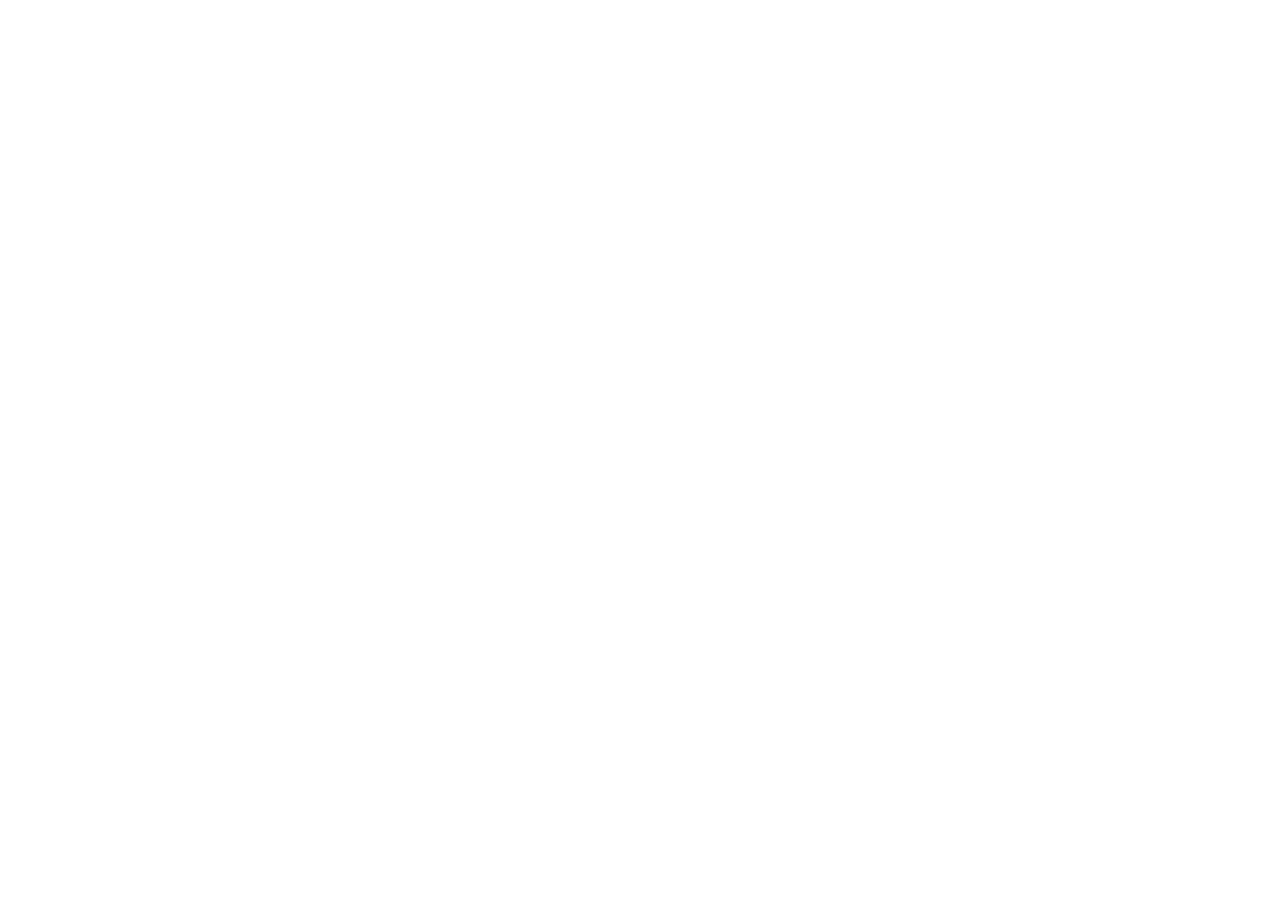
==== index.html @ 198c9b23 "first commit" ====
<!doctype html>
<html lang="en">
  <head>
    <title>&lt;model-viewer&gt; template</title>
    <meta charset="utf-8">
    <meta name="description" content="&lt;model-viewer&gt; template">
    <meta name="viewport" content="width=device-width, initial-scale=1">
    <link type="text/css" href="./styles.css" rel="stylesheet"/>
    <!-- OPTIONAL: The :focus-visible polyfill removes the focus ring for some input types -->
    <script src="https://unpkg.com/focus-visible@5.0.2/dist/focus-visible.js" defer></script>
  </head>
  <body>
    <!-- <model-viewer> HTML element -->
    <model-viewer src="pizza.glb" camera-controls ar-modes="scene-viewer webxr quick-look" environment-image="feature_-_Main_hall_1.jpg" skybox-image="feature_-_Main_hall_1.jpg" camera-orbit="832.8deg 57.06deg 66.78m" poster="poster.png" auto-rotate ios-src="Pizza.usdz" xr-environment>
      <button class="Hotspot" slot="hotspot-1" data-position="-8.975514117205137m 1.0799703343210345m -24.684470154645716m" data-normal="-0.2186190192712302m 0.5724690673537959m -0.7902435645647236m" data-visibility-attribute="visible">
          <div class="HotspotAnnotation">Atrás al Menú</div>
      </button>
      <div class="progress-bar hide" slot="progress-bar">
          <div class="update-bar"></div>
      </div>
      <button slot="ar-button" id="ar-button">
          View in your space
      </button>
      <div id="ar-prompt">
          <img src="ar_hand_prompt.png">
      </div>
    </model-viewer>  
    <script src="script.js"></script>
    <!-- Loads <model-viewer> for browsers: -->
    <script type="module" src="https://unpkg.com/@google/model-viewer/dist/model-viewer.min.js"></script>
  </body>
</html>
---- styles.css ----
:not(:defined) > * {
  display: none;
}

body {
  margin: 0;
  padding: 0;
  width: 100vw;
  height: 100vh;
}

model-viewer {
  width: 100%;
  height: 90%;
  background-color: #ffffff;
}

.Hotspot {
  background: #fff;
  border-radius: 32px;
  border: 0;
  box-shadow: 0 2px 4px rgba(0, 0, 0, 0.25);
  box-sizing: border-box;
  cursor: pointer;
  height: 24px;
  padding: 8px;
  position: relative;
  transition: opacity 0.3s;
  width: 24px;
}

.Hotspot:not([data-visible]) {
  background: transparent;
  border: 4px solid #fff;
  box-shadow: none;
  height: 32px;
  pointer-events: none;
  width: 32px;
}

.Hotspot:focus {
  border: 4px solid rgb(0, 128, 200);
  height: 32px;
  outline: none;
  width: 32px;
}

.Hotspot > * {
  opacity: 1;
  transform: translateY(-50%);
}

.HotspotAnnotation{
  background: #fff;
  border-radius: 4px;
  box-shadow: 0 2px 4px rgba(0, 0, 0, 0.25);
  color: rgba(0, 0, 0, 0.8);
  display: block;
  font-family: Futura, Helvetica Neue, sans-serif;
  font-size: 18px;
  font-weight: 700;
  left: calc(100% + 1em);
  max-width: 128px;
  overflow-wrap: break-word;
  padding: 0.5em 1em;
  position: absolute;
  top: 50%;
  width: max-content;
}

.Hotspot:not([data-visible]) > * {
  opacity: 0;
  pointer-events: none;
  transform: translateY(calc(-50% + 4px));
  transition: transform 0.3s, opacity 0.3s;
}


.progress-bar {
  display: block;
  width: 33%;
  height: 10%;
  max-height: 2%;
  position: absolute;
  left: 50%;
  top: 50%;
  transform: translate3d(-50%, -50%, 0);
  border-radius: 25px;
  box-shadow: 0px 3px 10px 3px rgba(0, 0, 0, 0.5), 0px 0px 5px 1px rgba(0, 0, 0, 0.6);
  border: 1px solid rgba(255, 255, 255, 0.9);
}

.progress-bar.hide {
  visibility: hidden;
  transition: visibility 0.3s;
}

.update-bar {
  background-color: rgba(20, 20, 20, 0.9);
  width: 0%;
  height: 100%;
  border-radius: 25px;
  float: left;
  transition: width 0.3s;
}

#ar-button {
  background-image: url(ar_icon.png);
  background-repeat: no-repeat;
  background-size: 20px 20px;
  background-position: 12px 50%;
  background-color: #fff;
  position: absolute;
  left: 50%;
  transform: translateX(-50%);
  white-space: nowrap;
  bottom: 16px;
  padding: 0px 16px 0px 40px;
  font-family: Roboto Regular, Helvetica Neue, sans-serif;
  font-size: 14px;
  color:#4285f4;
  height: 36px;
  line-height: 36px;
  border-radius: 18px;
  border: 1px solid #DADCE0;
}

#ar-button:active {
  background-color: #E8EAED;
}

#ar-button:focus {
  outline: none;
}

#ar-button:focus-visible {
  outline: 1px solid #4285f4;
}

@keyframes circle {
  from { transform: translateX(-50%) rotate(0deg) translateX(50px) rotate(0deg); }
  to   { transform: translateX(-50%) rotate(360deg) translateX(50px) rotate(-360deg); }
}

@keyframes elongate {
  from { transform: translateX(100px); }
  to   { transform: translateX(-100px); }
}

model-viewer > #ar-prompt {
  position: absolute;
  left: 50%;
  bottom: 60px;
  animation: elongate 2s infinite ease-in-out alternate;
  display: none;
}

model-viewer[ar-status="session-started"] > #ar-prompt {
  display: block;
}

model-viewer > #ar-prompt > img {
  animation: circle 4s linear infinite;
}
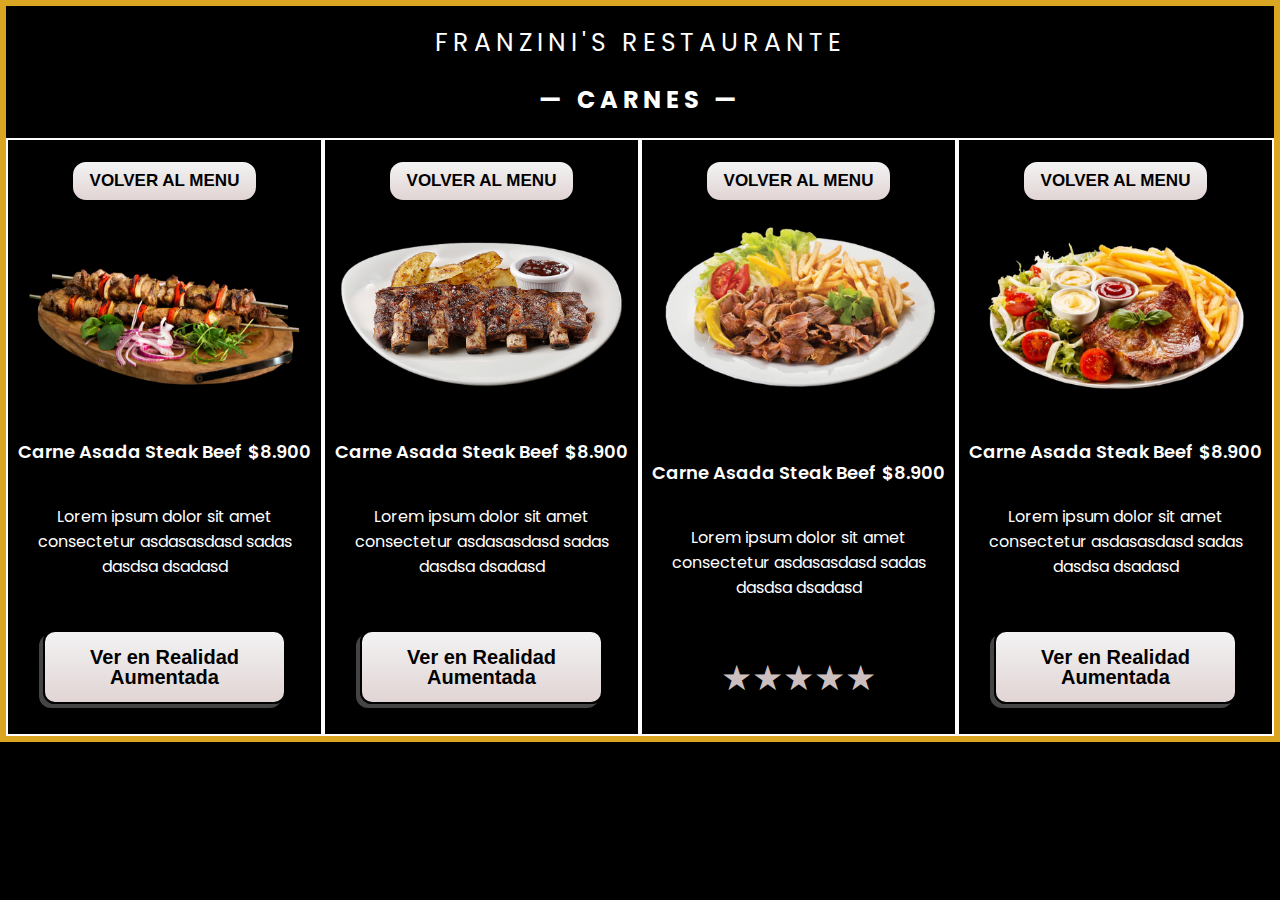
==== commit 71097fd9: "Add files via upload" ====
--- a/index.html
+++ b/index.html
@@ -1,32 +1,85 @@
-<!doctype html>
-<html lang="en">
-  <head>
-    <title>&lt;model-viewer&gt; template</title>
-    <meta charset="utf-8">
-    <meta name="description" content="&lt;model-viewer&gt; template">
-    <meta name="viewport" content="width=device-width, initial-scale=1">
-    <link type="text/css" href="./styles.css" rel="stylesheet"/>
-    <!-- OPTIONAL: The :focus-visible polyfill removes the focus ring for some input types -->
-    <script src="https://unpkg.com/focus-visible@5.0.2/dist/focus-visible.js" defer></script>
-  </head>
-  <body>
-    <!-- <model-viewer> HTML element -->
-    <model-viewer src="pizza.glb" camera-controls ar-modes="scene-viewer webxr quick-look" environment-image="feature_-_Main_hall_1.jpg" skybox-image="feature_-_Main_hall_1.jpg" camera-orbit="832.8deg 57.06deg 66.78m" poster="poster.png" auto-rotate ios-src="Pizza.usdz" xr-environment>
-      <button class="Hotspot" slot="hotspot-1" data-position="-8.975514117205137m 1.0799703343210345m -24.684470154645716m" data-normal="-0.2186190192712302m 0.5724690673537959m -0.7902435645647236m" data-visibility-attribute="visible">
-          <div class="HotspotAnnotation">Atrás al Menú</div>
-      </button>
-      <div class="progress-bar hide" slot="progress-bar">
-          <div class="update-bar"></div>
-      </div>
-      <button slot="ar-button" id="ar-button">
-          View in your space
-      </button>
-      <div id="ar-prompt">
-          <img src="ar_hand_prompt.png">
-      </div>
-    </model-viewer>  
-    <script src="script.js"></script>
-    <!-- Loads <model-viewer> for browsers: -->
-    <script type="module" src="https://unpkg.com/@google/model-viewer/dist/model-viewer.min.js"></script>
-  </body>
+<!DOCTYPE html>
+<html lang="en">
+<head>
+    <meta charset="UTF-8">
+    <meta http-equiv="X-UA-Compatible" content="IE=edge">
+    <meta name="viewport" content="width=device-width, initial-scale=1.0">
+    <link rel="stylesheet" href="estilo_carne.css">
+    <link rel="preconnect" href="https://fonts.googleapis.com">
+    <link rel="preconnect" href="https://fonts.gstatic.com" crossorigin>
+    <link href="https://fonts.googleapis.com/css2?family=Poppins&display=swap" rel="stylesheet">
+    <title>Carnes</title>
+</head>
+<body>
+     <div class="menu">
+        <div class="heading">
+            <h1>FRANZINI'S RESTAURANTE</h1>
+            <h2>&mdash; CARNES &mdash;</h2>
+        </div>
+
+        <div class="food-items">
+            <a href="index2.html" id="atras">VOLVER AL MENU</a>
+            <img src="assets/imgcarnes/1.png">
+            <div class="details">
+                <div class="details-sub">
+                    <h3> Carne Asada Steak Beef</h3>
+                    <h3 class="price">   $8.900 </h3>
+                </div>
+                <div class="abajo">
+                    <p>Lorem ipsum dolor sit amet consectetur asdasasdasd sadas dasdsa dsadasd </p>
+                   <a href="container.html">Ver en Realidad Aumentada</a>
+                </div>
+            </div>
+        </div>
+        <div class="food-items">
+            <a href="container.html" id="atras">VOLVER AL MENU</a>
+            <img src="assets/imgcarnes/2.png">
+            <div class="details">
+                <div class="details-sub">
+                    <h3> Carne Asada Steak Beef</h3>
+                    <h3 class="price">   $8.900 </h3>
+                </div>
+                <div class="abajo">
+                    <p>Lorem ipsum dolor sit amet consectetur asdasasdasd sadas dasdsa dsadasd </p>
+                   <a href="container.html">Ver en Realidad Aumentada</a>
+                </div>
+            </div>
+        </div>
+        <div class="food-items">
+            <a href="index.html" id="atras">VOLVER AL MENU</a>
+            <img src="assets/imgcarnes/3.png">
+            <div class="details">
+                <div class="details-sub">
+                    <h3> Carne Asada Steak Beef</h3>
+                    <h3 class="price">   $8.900 </h3>
+                </div>
+                <div class="abajo">
+                    <p>Lorem ipsum dolor sit amet consectetur asdasasdasd sadas dasdsa dsadasd </p>
+                    <span class="rate"><i>★</i><i>★</i><i>★</i><i>★</i><i>★</i></span>
+                </div>
+            </div>
+        </div>
+        <div class="food-items">
+            <a href="index.html" id="atras">VOLVER AL MENU</a>
+            <img src="assets/imgcarnes/4.png">
+            <div class="details">
+                <div class="details-sub">
+                    <h3> Carne Asada Steak Beef</h3>
+                    <h3 class="price">   $8.900 </h3>
+                </div>
+                <div class="abajo">
+                    <p>Lorem ipsum dolor sit amet consectetur asdasasdasd sadas dasdsa dsadasd </p>
+                    <a href="#">Ver en Realidad Aumentada</a>
+                </div>
+            </div>
+        </div>
+
+
+
+
+     </div>
+
+
+    
+</body>
 </html>--- a/estilo_carne.css
+++ b/estilo_carne.css
@@ -0,0 +1,213 @@
+
+body{
+
+  
+  padding: 0;
+  margin: 0;
+  box-sizing: border-box;
+    background-color: white;
+    font-family: 'Poppins', sans-serif;
+    background-color: #000000;
+    border: 6px solid goldenrod;
+    
+    
+}
+.heading>h1{
+    font-weight: 400;
+    font-size: 25px;
+    color: white;
+    letter-spacing: 5px;
+    }
+
+.heading>h2{
+    color: white;
+    letter-spacing: 5px;
+    
+   }
+
+   .heading{
+    max-height: 150px;
+    position: relative;
+    padding: 1px 2px;
+    grid-column: 1/-1;
+    text-align: center;
+    animation-name: texto;
+    animation-duration: 0.7s;
+    animation-fill-mode: forwards;  
+  
+   }
+
+   @keyframes texto {
+    0%   { transform: scale(0.1)}
+    100% { transform: scale(1.0)}
+  }
+
+   .menu{
+
+    padding: 0;
+    display:grid;
+    grid-template-columns: repeat(auto-fit,minmax(280px,1fr));
+
+   }
+
+   .food-items{
+
+    display: grid;
+    position: relative;
+    grid-template-rows: auto 1fr;
+     /*margin-bottom: 2px;
+    margin-left: 4px;
+    margin-right: 4px;*/
+    border: 2px white solid;
+    
+   }
+
+   .food-items img{
+       position: relative;
+       left: 5%;
+       width: 90%;
+      border-radius: 15px 15px 0 0;
+      margin-top: 7px;
+      margin-bottom: 0px;
+     
+
+
+   }
+
+   .details{
+
+    padding: 0 5px;
+    display: grid;
+    grid-template-rows: auto 1fr 25px;
+    grid-row-gap: 5px;
+    /*border-bottom: white solid;*/
+
+   }
+
+   .details-sub{
+       display: grid;
+       grid-template-columns: auto auto;
+
+   }
+
+   .details-sub>h3{
+       font-weight: 600;
+       font-size: 18px;
+       color: white;
+       margin-left: 5px;
+   }
+
+   .price{
+       text-align: right;
+       margin-right: 5px;
+   }
+
+   .abajo{
+
+    color: white;
+    display: grid;
+    grid-row-gap: 15px;
+   }
+
+   .abajo>a{
+       margin-left: 10%;
+       margin-right: 10%;
+       text-decoration: none;
+
+    
+    background:    #f3f3f3;
+    background:    linear-gradient(#f3f3f3, #e1d4d4);
+    border:        2px solid #000000;
+    border-radius: 12px;
+    box-shadow:    -4px 4px #444444;
+    padding:       15px 15px;
+    color:         black;
+    display:       inline-block;
+    font:          normal bold 20px/1 "Roboto", sans-serif;
+    text-align:    center;
+   }
+
+   .abajo>p{
+    text-align: center;
+    padding-bottom: 20px;
+
+   }
+
+   #atras{
+
+    text-decoration: none;
+    height: 18px;
+    background:    #f3f3f3;
+    background:    linear-gradient(#f3f3f3, #e1d4d4);
+    border:        2px solid #000000;
+    border-radius: 15px 15px 15px 15px;
+    padding:       10px 10px;
+    color:         black;
+    display:       inline-block;
+    font:          normal bold 17px/1 "Roboto", sans-serif;
+    text-align:center;
+    margin-left: 20%;
+    margin-right: 20%;
+    margin-top: 20px ;
+
+
+
+   }
+
+   /* These styles are applied by default.
+   They will also override the hover
+   style for all stars to the right
+   of the currently hovered star. */
+   .rate i, .rate i:hover ~ i {
+    color: rgb(204, 191, 191);
+    text-shadow: none;
+    transition: color 200ms,
+                text-shadow 200ms;
+    /* This will remove the delay when
+       moving the cursor left or right
+       within the set of stars. */
+    transition-delay: 0;
+  }
+  
+  /* This is the style that will be
+     applied to all stars and then
+     subsequently removed from the stars
+     to the right of the one being
+     hovered. */
+  .rate:hover i {
+    color: #fc0;
+    text-shadow: #fc0 0 0 20px;
+  }
+  
+  /* Make the effect apply one star at a
+     time. Limiting the selector to when
+     .rate is hovered removes the effect
+     without delay when cursor leaves
+     the .rate area. */
+  .rate:hover i:nth-child(2) {
+    transition-delay: 30ms;
+  }
+  
+  .rate:hover i:nth-child(3) {
+    transition-delay: 60ms;
+  }
+  
+  .rate:hover i:nth-child(4) {
+    transition-delay: 90ms;
+  }
+  
+  .rate:hover i:nth-child(5) {
+    transition-delay: 120ms;
+  }
+  
+  /* Miscellaneous styles. */
+  .rate i {
+    cursor: pointer;
+    font-style: normal;
+  }
+
+  .abajo>.rate{
+
+      font-size: 35px;
+      text-align: center;
+  }